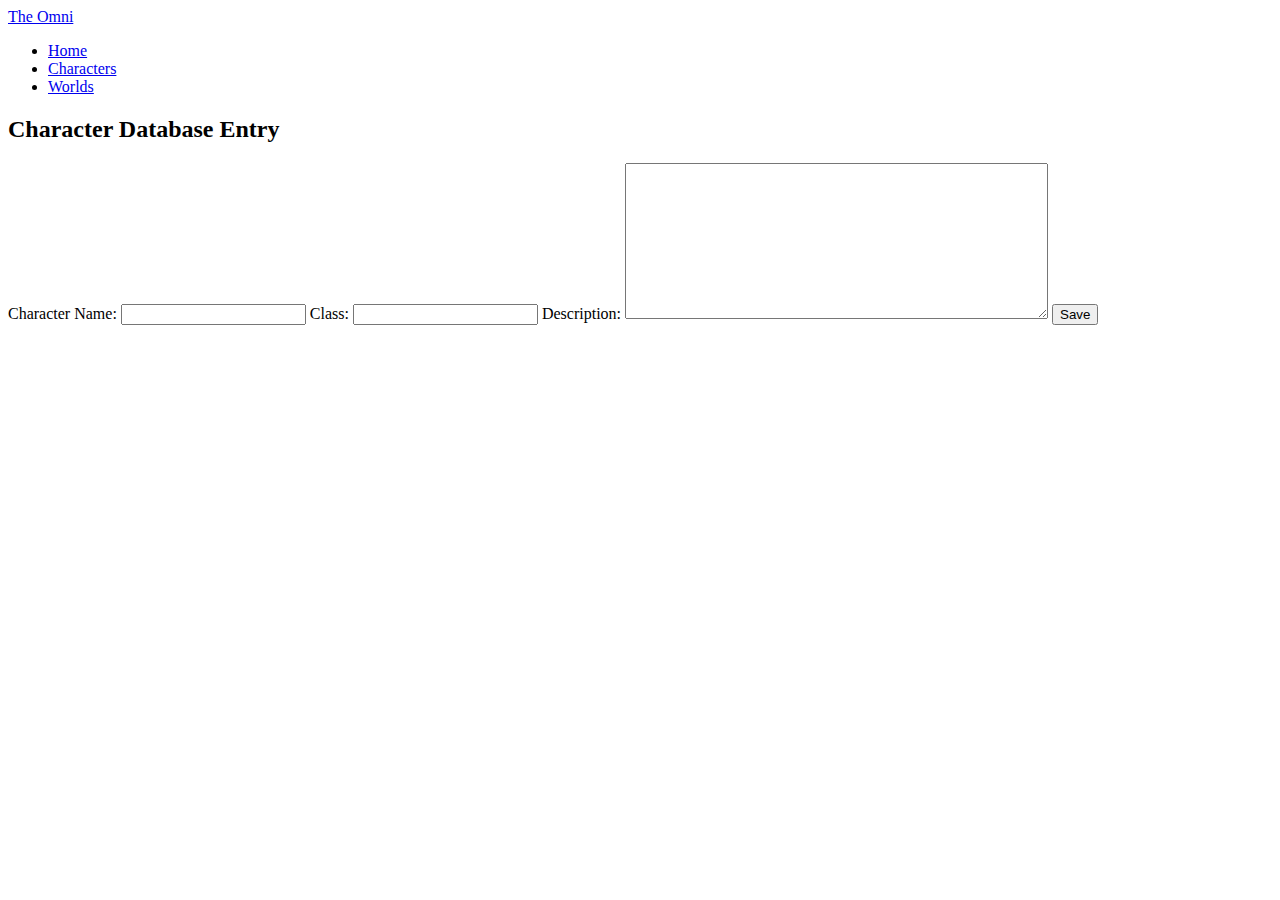
==== charc.html @ 45ffd5c0 "adding" ====
<!DOCTYPE html>
<html lang="en">

<head>
    <meta charset="UTF-8">
    <meta http-equiv="X-UA-Compatible" content="IE=edge">
    <meta name="viewport" content="width=device-width, initial-scale=1.0">
    <title>The Omni - Character Database</title>
    <meta name="description" content="A database for gamers to store their info">
    <meta name="author" content="Crossroads Digital Imaging">
    <link rel="stylesheet" href="css/style.css">
    <link rel="preconnect" href="https://fonts.googleapis.com">
    <link rel="preconnect" href="https://fonts.gstatic.com" crossorigin>
    <link href="https://fonts.googleapis.com/css2?family=Fasthand&display=swap" rel="stylesheet">
    <link rel="preconnect" href="https://fonts.googleapis.com">
    <link rel="preconnect" href="https://fonts.gstatic.com" crossorigin>
    <link href="https://fonts.googleapis.com/css2?family=Delicious+Handrawn&display=swap" rel="stylesheet">
</head>

<body>
    <header>
        <nav>
            <div class="logo">
                <a href="index.html">The Omni</a>
            </div>
            <ul>
                <li><a id="home" href="index.html">Home</a></li>
                <li><a id="characters" href="#" class="active">Characters</a></li>
                <li><a id="worlds" href="worldc.html">Worlds</a></li>
            </ul>
        </nav>
    </header>
    <main>
        <h2>Character Database Entry</h2>
        <form id="character-form">
            <label for="character-name">Character Name:</label>
            <input type="text" id="character-name" name="character-name" required>

            <label for="class">Class:</label>
            <input type="text" id="class" name="class" required>

            <label for="description">Description:</label>
            <textarea id="description" name="description" rows="10" cols="50" required></textarea>

            <button id="charbtn" type="submit">Save</button>
        </form>
    </main>
    <script src="scripts/script.js"></script>
</body>

</html>
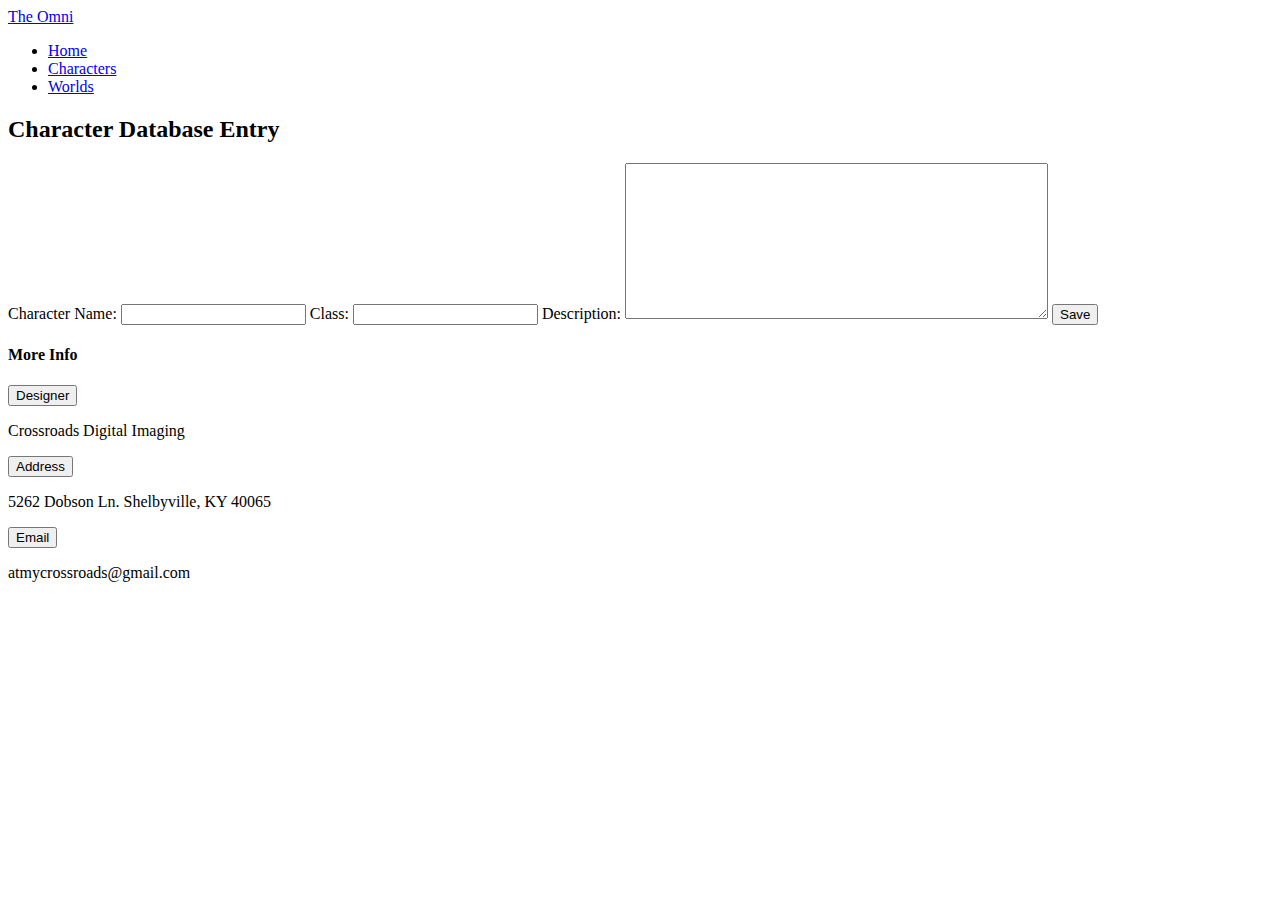
==== commit e0c7e442: "final commit" ====
--- a/charc.html
+++ b/charc.html
@@ -45,6 +45,25 @@
             <button id="charbtn" type="submit">Save</button>
         </form>
     </main>
+    <footer>
+        <h4>More Info</h4>
+        <div id="divacc" class="hidden">
+            <button class="accordion">Designer</button>
+            <div class="panel">
+                <p>Crossroads Digital Imaging</p>
+            </div>
+
+            <button class="accordion">Address</button>
+            <div class="panel">
+                <p>5262 Dobson Ln. Shelbyville, KY 40065</p>
+            </div>
+
+            <button class="accordion">Email</button>
+            <div class="panel">
+                <p>atmycrossroads@gmail.com</p>
+            </div>
+        </div>
+    </footer>
     <script src="scripts/script.js"></script>
 </body>
 
